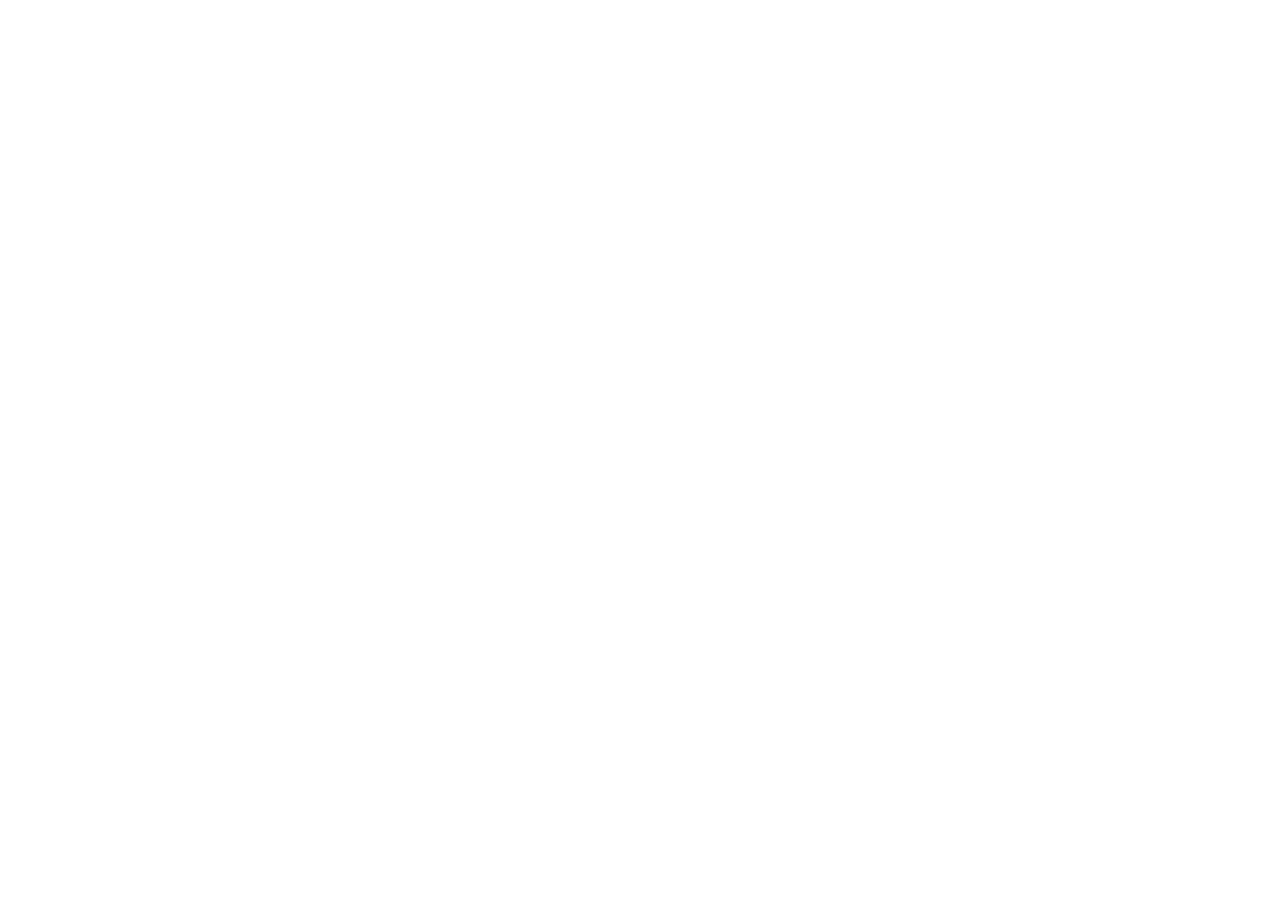
==== index.html @ ed3c31b9 "Frontend" ====
<!DOCTYPE html>
<html lang="en">
<head>
    <meta charset="UTF-8">
    <meta name="viewport" content="width=device-width, initial-scale=1.0">
    <title>Document</title>
</head>
<body>
    
</body>
</html>
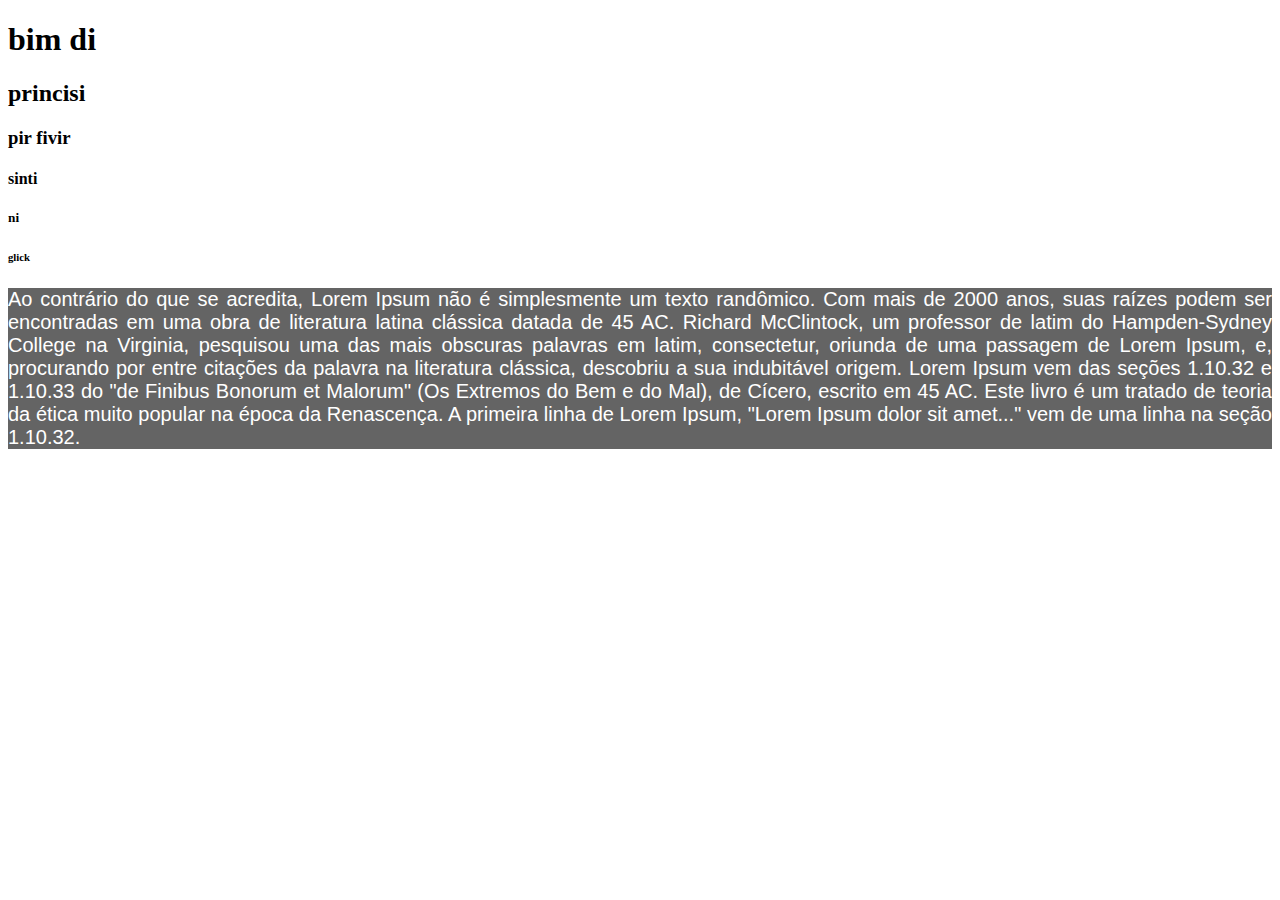
==== commit 7669d55e: "aula1" ====
--- a/index.html
+++ b/index.html
@@ -1,11 +1,37 @@
 <!DOCTYPE html>
-<html lang="en">
+<html lang="pt-br">
 <head>
     <meta charset="UTF-8">
     <meta name="viewport" content="width=device-width, initial-scale=1.0">
-    <title>Document</title>
+    <title>AulaFrontEnd</title>
+    
 </head>
 <body>
-    
+    <h1>bim di</h1>
+    <h2>princisi</h2>
+    <h3>pir fivir</h3>
+    <h4>sinti</h4>
+    <h5>ni</h5>
+    <h6>glick</h6>
+    <p 
+    style=
+    "color: rgb(255, 255, 255);
+    font-size: 20px;
+    font-family: Arial, Helvetica, sans-serif;
+    background-color: rgb(100, 100, 100); text-align: justify
+    ;
+    text-decoration: dashed;
+    ">
+      
+        Ao contrário do que se acredita, Lorem Ipsum não é simplesmente um texto randômico.
+        Com mais de 2000 anos, suas raízes podem ser encontradas em uma obra de literatura latina clássica datada de 45 AC. 
+        Richard McClintock, um professor de latim do Hampden-Sydney College na Virginia, pesquisou uma das mais obscuras palavras em latim, 
+        consectetur, oriunda de uma passagem de Lorem Ipsum, e, procurando por entre citações da palavra na literatura clássica, 
+        descobriu a sua indubitável origem. 
+        
+        Lorem Ipsum vem das seções 1.10.32 e 1.10.33 do "de Finibus Bonorum et Malorum"
+        (Os Extremos do Bem e do Mal), de Cícero, escrito em 45 AC. Este livro é um tratado de teoria da ética muito popular na época 
+        da Renascença. A primeira linha de Lorem Ipsum, "Lorem Ipsum dolor sit amet..." vem de uma linha na seção 1.10.32.</p>
+
 </body>
 </html>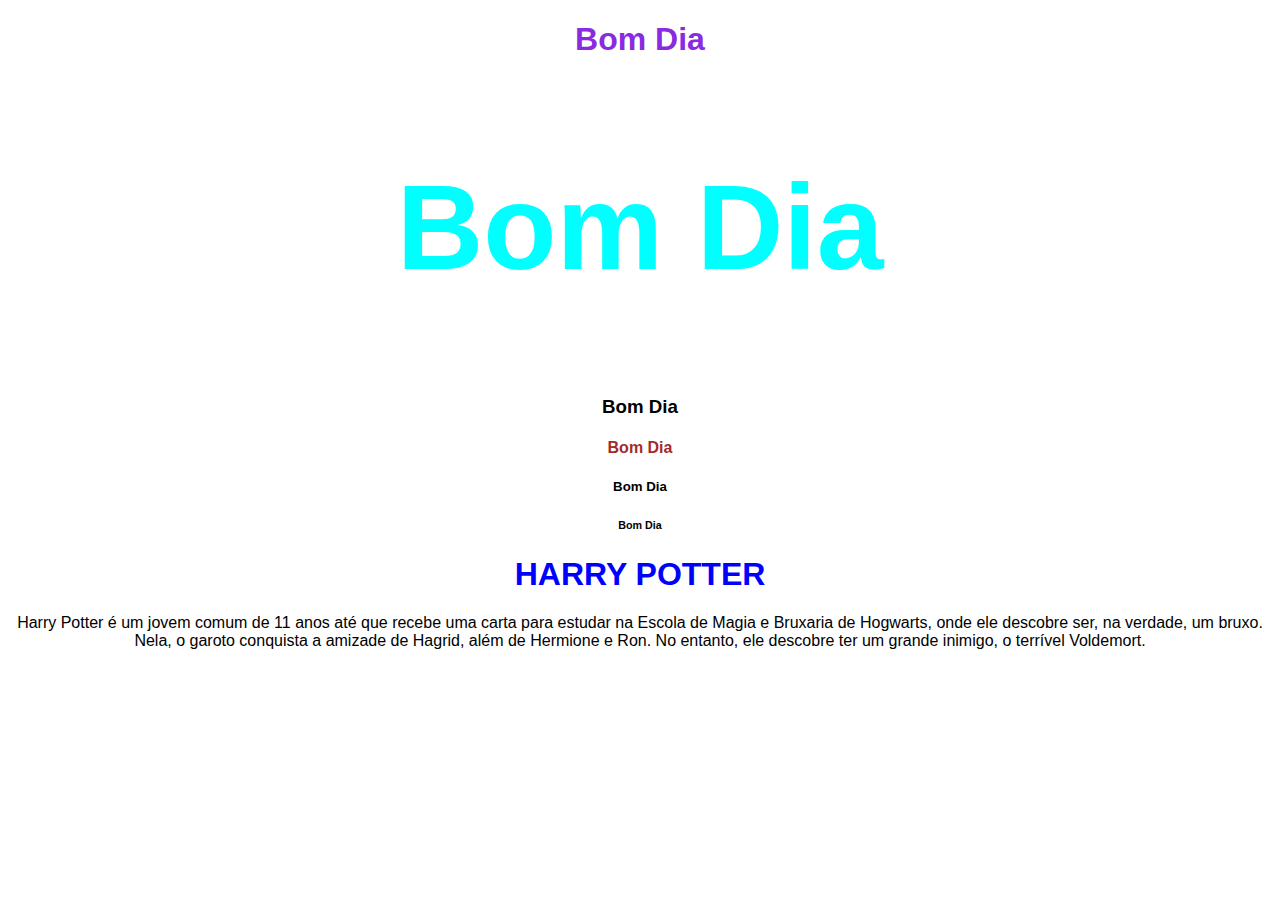
==== commit c1df2ad4: "Aulatestefrontend" ====
--- a/index.html
+++ b/index.html
@@ -3,35 +3,24 @@
 <head>
     <meta charset="UTF-8">
     <meta name="viewport" content="width=device-width, initial-scale=1.0">
+    <link href="css/style.css" rel="stylesheet">
     <title>AulaFrontEnd</title>
-    
 </head>
 <body>
-    <h1>bim di</h1>
-    <h2>princisi</h2>
-    <h3>pir fivir</h3>
-    <h4>sinti</h4>
-    <h5>ni</h5>
-    <h6>glick</h6>
-    <p 
-    style=
-    "color: rgb(255, 255, 255);
-    font-size: 20px;
-    font-family: Arial, Helvetica, sans-serif;
-    background-color: rgb(100, 100, 100); text-align: justify
-    ;
-    text-decoration: dashed;
-    ">
-      
-        Ao contrário do que se acredita, Lorem Ipsum não é simplesmente um texto randômico.
-        Com mais de 2000 anos, suas raízes podem ser encontradas em uma obra de literatura latina clássica datada de 45 AC. 
-        Richard McClintock, um professor de latim do Hampden-Sydney College na Virginia, pesquisou uma das mais obscuras palavras em latim, 
-        consectetur, oriunda de uma passagem de Lorem Ipsum, e, procurando por entre citações da palavra na literatura clássica, 
-        descobriu a sua indubitável origem. 
-        
-        Lorem Ipsum vem das seções 1.10.32 e 1.10.33 do "de Finibus Bonorum et Malorum"
-        (Os Extremos do Bem e do Mal), de Cícero, escrito em 45 AC. Este livro é um tratado de teoria da ética muito popular na época 
-        da Renascença. A primeira linha de Lorem Ipsum, "Lorem Ipsum dolor sit amet..." vem de uma linha na seção 1.10.32.</p>
+    <h1 class="h1_titulo">Bom Dia</h1>
+    <h2 id="h2_inicial">Bom Dia</h2>
+    <h3>Bom Dia</h3>
+    <h4 class="h4_titulo">Bom Dia</h4>
+    <h5>Bom Dia</h5>
+    <h6>Bom Dia</h6>
+    <p>
+        <h1>
+            HARRY POTTER
+        </h1>
+        Harry Potter é um jovem comum de 11 anos até que recebe uma carta para estudar na Escola de Magia e Bruxaria de Hogwarts, 
+        onde ele descobre ser, na verdade, um bruxo. Nela, o garoto conquista a amizade de Hagrid, além de Hermione e Ron. 
+        No entanto, ele descobre ter um grande inimigo, o terrível Voldemort.
+    </p>
 
 </body>
 </html>--- a/css/style.css
+++ b/css/style.css
@@ -0,0 +1,20 @@
+h1{
+    color: blue;
+}
+p{
+    color: lawngreen;
+}
+.h1_titulo{
+    color: blueviolet;
+}
+.h4_titulo{
+    color: brown;
+}
+#h2_inicial{
+    color: aqua;
+    font-size: 120px;
+}
+*{
+    font-family: Arial, Helvetica, sans-serif;
+    text-align: center;
+}